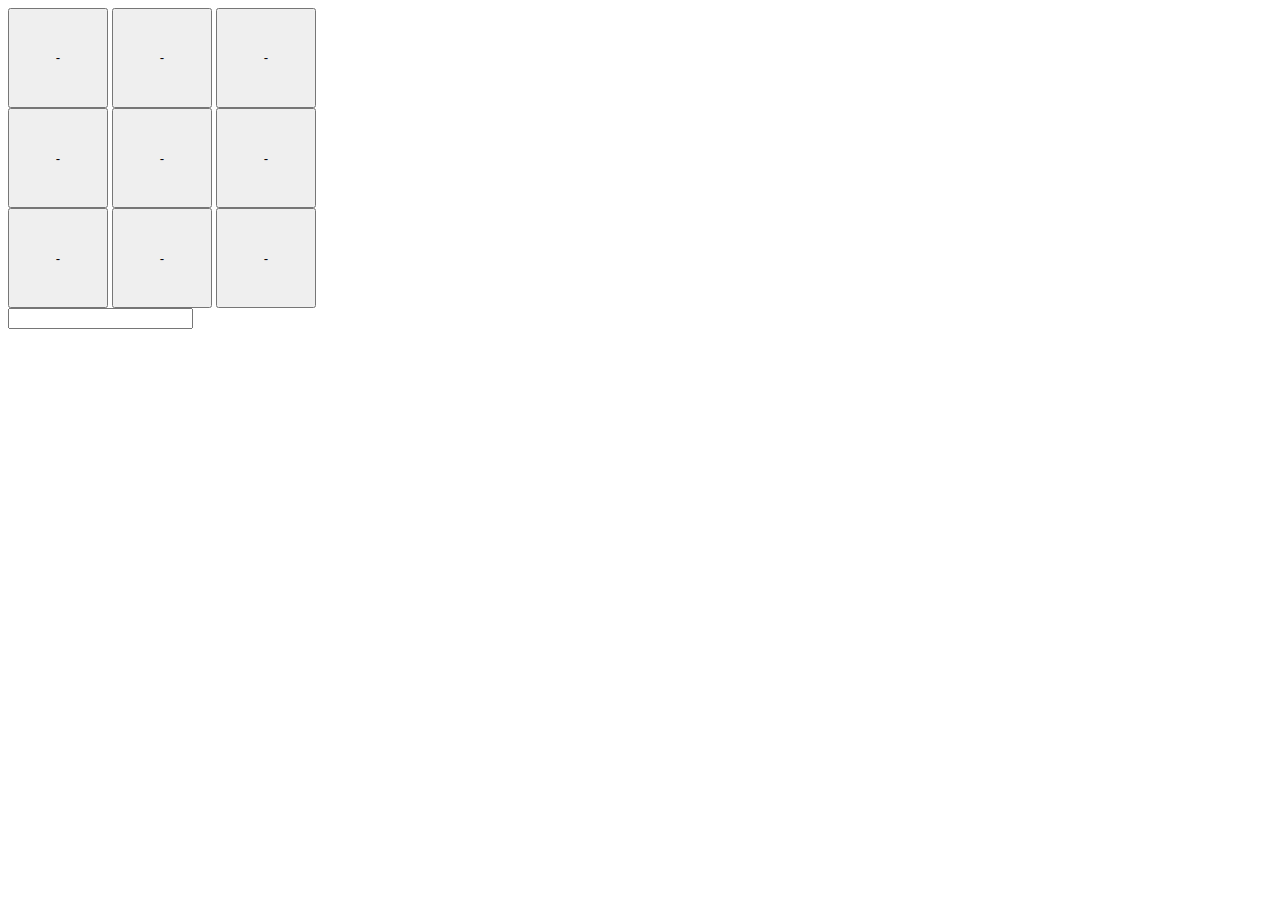
==== Tic-tac-toe.html @ c4232373 "New" ====
<!DOCTYPE html>
<html lang="en">
<head>
    <meta charset="UTF-8">
    <meta name="viewport" content="width=device-width, initial-scale=1.0">
    <title>Document</title>
</head>
<body>
    <button id = "b1" style = "width:100px; height:100px;padding-top: 0px;" onclick = "change(event)">-</button>
    <button id = "b2" style = "width:100px; height:100px;padding-top: 0px " onclick = "change(event)">-</button>
    <button id = "b3" style = "width:100px; height:100px;padding-top: 0px;" onclick = "change(event)">-</button>
    <br>
    <button id = "b4" style = "width:100px; height:100px;" onclick = "change(event)">-</button>
    <button id = "b5" style = "width:100px; height:100px;" onclick = "change(event)">-</button>
    <button id = "b6" style = "width:100px; height:100px;" onclick = "change(event)">-</button>
    <br>
    <button id = "b7" style = "width:100px; height:100px;" onclick = "change(event)">-</button>
    <button id = "b8" style = "width:100px; height:100px;" onclick = "change(event)">-</button>
    <button id = "b9" style = "width:100px; height:100px;" onclick = "change(event)">-</button>
    <br>
    <input id = "winner">
    <script src = "Tic-tac-toe-script.js"></script>
</body>
</html>
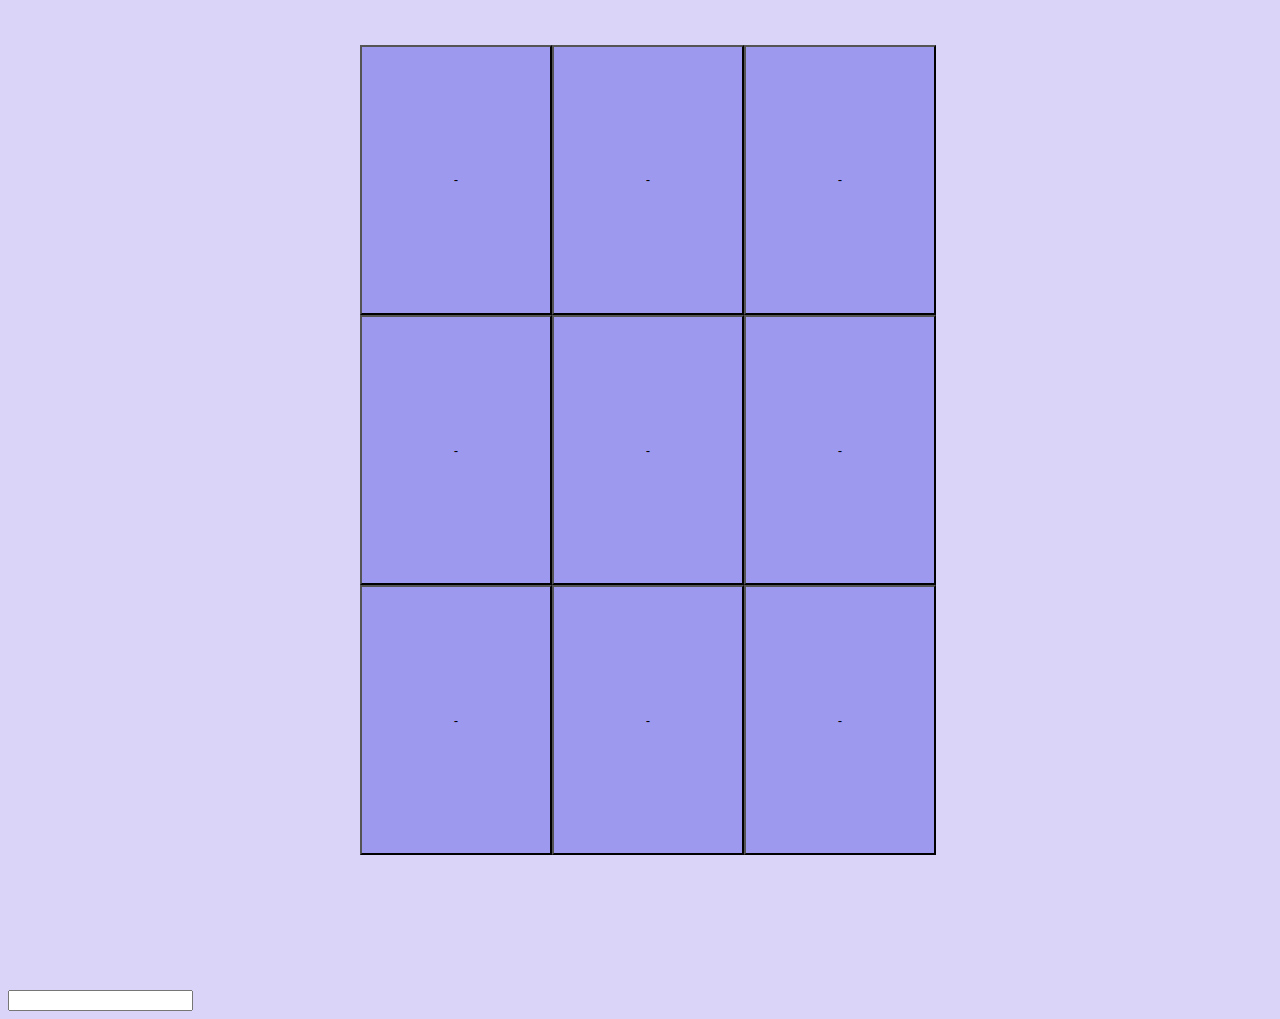
==== commit 80dc39f9: "Working model with added css more to come" ====
--- a/Tic-tac-toe.html
+++ b/Tic-tac-toe.html
@@ -1,24 +1,27 @@
 <!DOCTYPE html>
 <html lang="en">
+
 <head>
     <meta charset="UTF-8">
     <meta name="viewport" content="width=device-width, initial-scale=1.0">
+    <link href="Tic-tac-roe-styles.css" rel="stylesheet" type="text/css">
     <title>Document</title>
 </head>
+
 <body>
-    <button id = "b1" style = "width:100px; height:100px;padding-top: 0px;" onclick = "change(event)">-</button>
-    <button id = "b2" style = "width:100px; height:100px;padding-top: 0px " onclick = "change(event)">-</button>
-    <button id = "b3" style = "width:100px; height:100px;padding-top: 0px;" onclick = "change(event)">-</button>
-    <br>
-    <button id = "b4" style = "width:100px; height:100px;" onclick = "change(event)">-</button>
-    <button id = "b5" style = "width:100px; height:100px;" onclick = "change(event)">-</button>
-    <button id = "b6" style = "width:100px; height:100px;" onclick = "change(event)">-</button>
-    <br>
-    <button id = "b7" style = "width:100px; height:100px;" onclick = "change(event)">-</button>
-    <button id = "b8" style = "width:100px; height:100px;" onclick = "change(event)">-</button>
-    <button id = "b9" style = "width:100px; height:100px;" onclick = "change(event)">-</button>
-    <br>
-    <input id = "winner">
-    <script src = "Tic-tac-toe-script.js"></script>
+    <div id="Box">
+        <button id="b1" class="fir" style="width:15vw; height:30vh;padding-top: 0px;" onclick="change(event)">-</button>
+        <button id="b2" style="width:15vw; height:30vh;padding-top: 0px " onclick="change(event)">-</button>
+        <button id="b3" style="width:15vw; height:30vh;padding-top: 0px;" onclick="change(event)">-</button>
+        <button id="b4" class="fir" style="width:15vw; height:30vh;" onclick="change(event)">-</button>
+        <button id="b5" style="width:15vw; height:30vh;" onclick="change(event)">-</button>
+        <button id="b6" style="width:15vw; height:30vh;" onclick="change(event)">-</button>
+        <button id="b7" class="fir" style="width:15vw; height:30vh;" onclick="change(event)">-</button>
+        <button id="b8" style="width:15vw; height:30vh;" onclick="change(event)">-</button>
+        <button id="b9" style="width:15vw; height:30vh;" onclick="change(event)">-</button>
+    </div>
+    <input id="winner">
+    <script src="Tic-tac-toe-script.js"></script>
 </body>
+
 </html>--- a/Tic-tac-roe-styles.css
+++ b/Tic-tac-roe-styles.css
@@ -0,0 +1,29 @@
+#Box{
+    height: 100vh;
+    width: 100vw;
+    display: grid; 
+    grid-template-rows: 30vh 30vh 30vh;
+    margin:5vh 27.5vw;
+    grid-template-columns: 15vw 15vw 15vw;
+    align-items: center;
+    z-index: 100;
+    padding: 0px;
+    align-items: center;
+    justify-items: center;
+}
+html{
+    background-color: rgba(167, 156, 239, 0.434); 
+}
+#b1{
+}
+button{
+    background-color: rgba(32, 32, 219, 0.324);
+}
+button:focus{
+    background-color: rgba(59, 227, 30, 0.731);
+}
+button:disabled{
+    background-color: white;
+    font-size: x-large;
+    font-weight: bold;
+}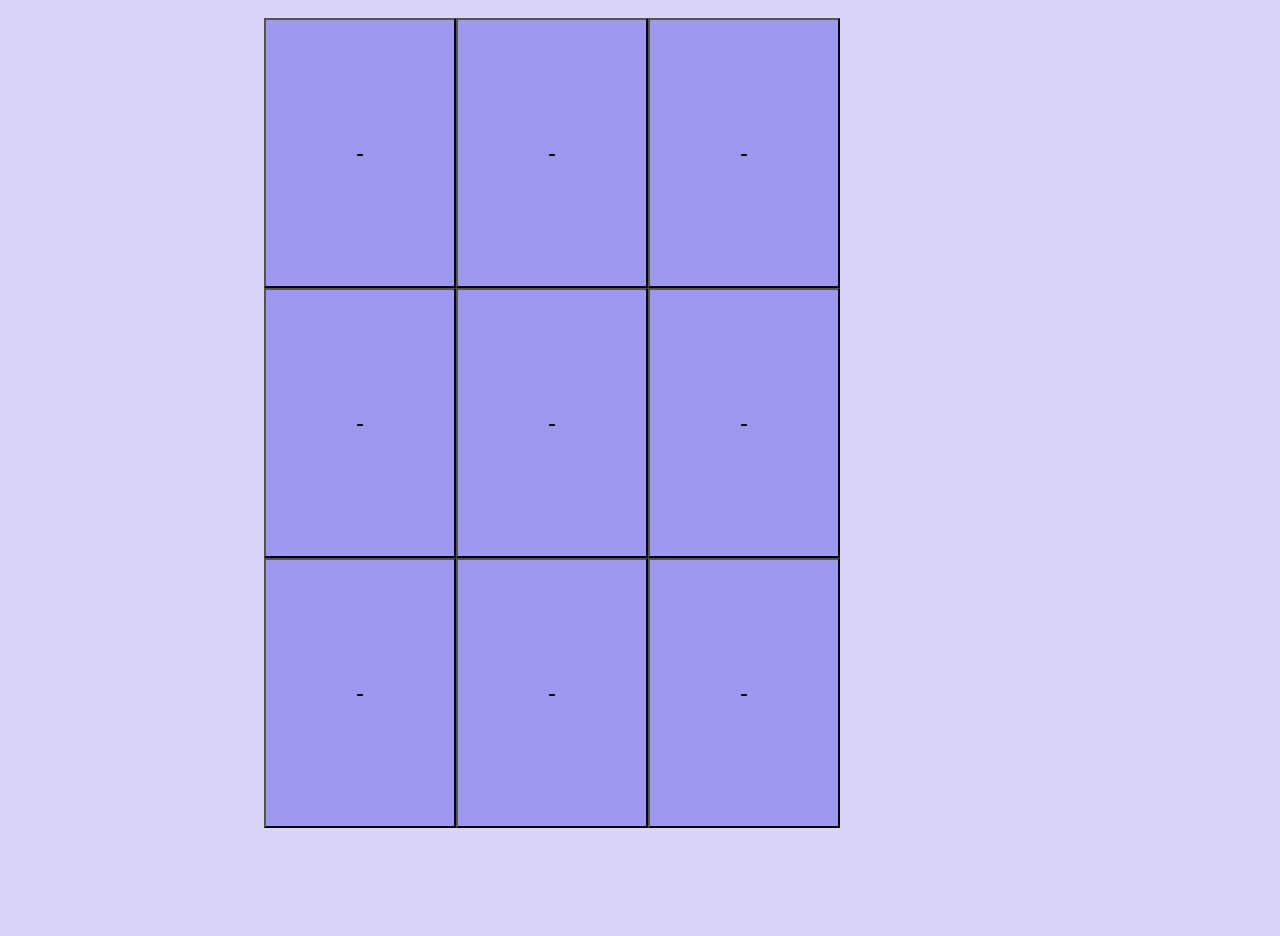
==== commit 35c27e71: "The final designed Tic-Tac-Toe PVP" ====
--- a/Tic-tac-toe.html
+++ b/Tic-tac-toe.html
@@ -20,7 +20,6 @@
         <button id="b8" style="width:15vw; height:30vh;" onclick="change(event)">-</button>
         <button id="b9" style="width:15vw; height:30vh;" onclick="change(event)">-</button>
     </div>
-    <input id="winner">
     <script src="Tic-tac-toe-script.js"></script>
 </body>
 
--- a/Tic-tac-roe-styles.css
+++ b/Tic-tac-roe-styles.css
@@ -3,24 +3,20 @@
     width: 100vw;
     display: grid; 
     grid-template-rows: 30vh 30vh 30vh;
-    margin:5vh 27.5vw;
+    margin:2vh 20vw 2vh 20vw;
     grid-template-columns: 15vw 15vw 15vw;
     align-items: center;
     z-index: 100;
-    padding: 0px;
+    padding: 0;
     align-items: center;
     justify-items: center;
 }
 html{
     background-color: rgba(167, 156, 239, 0.434); 
 }
-#b1{
-}
 button{
+    font-size: x-large;
     background-color: rgba(32, 32, 219, 0.324);
-}
-button:focus{
-    background-color: rgba(59, 227, 30, 0.731);
 }
 button:disabled{
     background-color: white;
